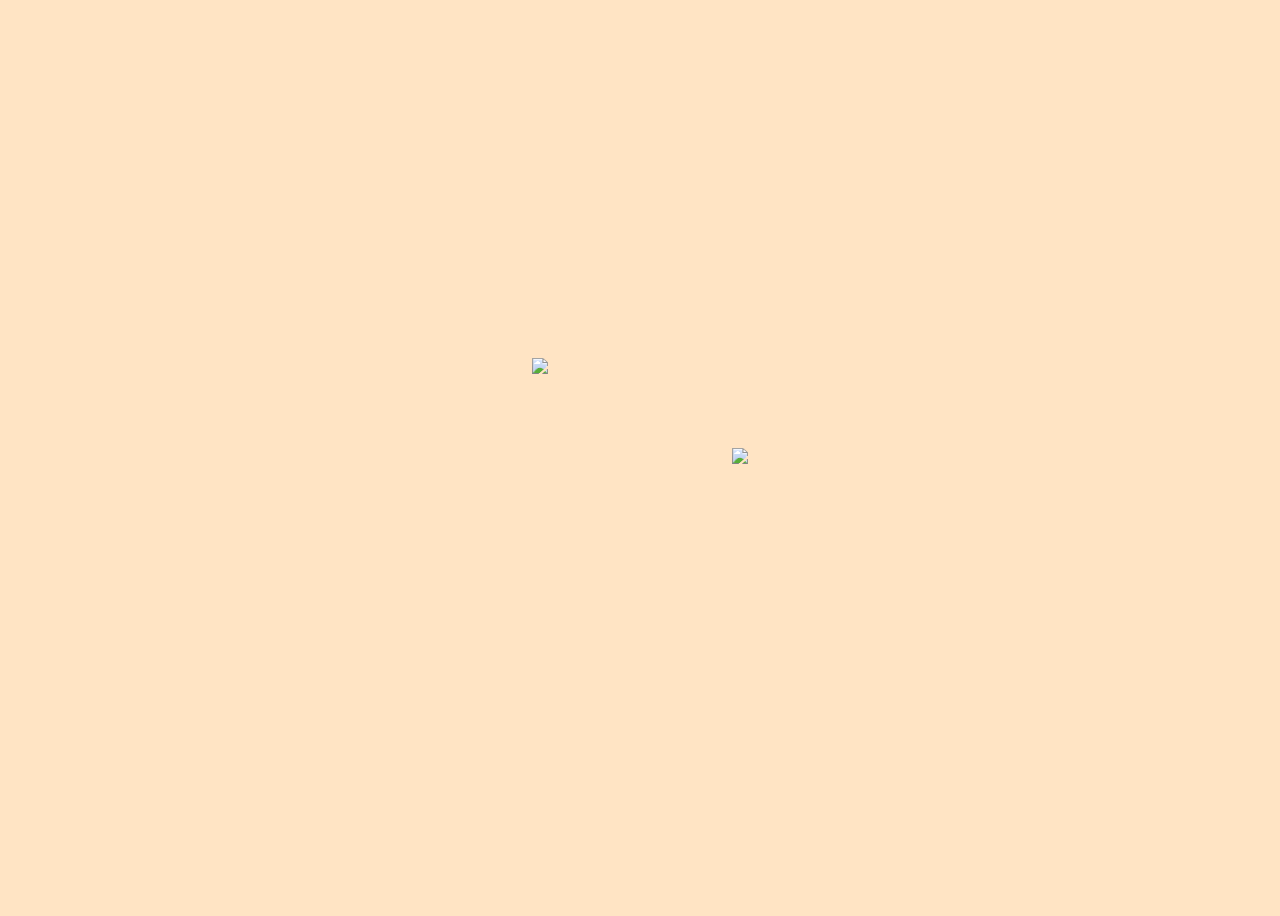
==== index.html @ 38c1d744 "Might make certain people feel sick." ====
<!DOCTYPE html>
<html>
<head>
    <meta charset="UTF-8">
    <title>JoTang</title>
    <style>
        body {
            font-family: -apple-system,
                "Helvetica Neue", "Arial",
                "PingFang SC", "Hiragino Sans GB", "STHeiti", "Microsoft YaHei", "Microsoft JhengHei",
                "Source Han Sans SC", "Noto Sans CJK SC", "Source Han Sans CN", "Noto Sans SC",
                "Source Han Sans TC", "Noto Sans CJK TC", "WenQuanYi Micro Hei", SimSun, sans-serif;
            background-color: bisque;
            justify-content: center;
            display: flex;
            align-items: center;
            min-height: 100vh;
        }

        @keyframes spin {
            from {transform:rotate(0deg);}
            to {transform:rotate(360deg);}
        }

        .brand {
            display: flex;
            justify-content: center;
            align-items: center;
            flex-direction: column;
        }

        @media (min-width: 800px){
            .brand {
                flex-direction: row;
            }
        }

        .logo {
            height: 200px;
            width: 200px;
            animation: spin 5s infinite linear;
        }

        .logo:hover {
            animation-duration: 1s;
        }

        img {
            width: 100%;
        }
    </style>
</head>
<body>
<div class="brand">
    <div class="logo">
        <img src="jotang.png">
    </div>
    <div class="name">
        <img src="text.png">
    </div>
</div>
</body>
</html>
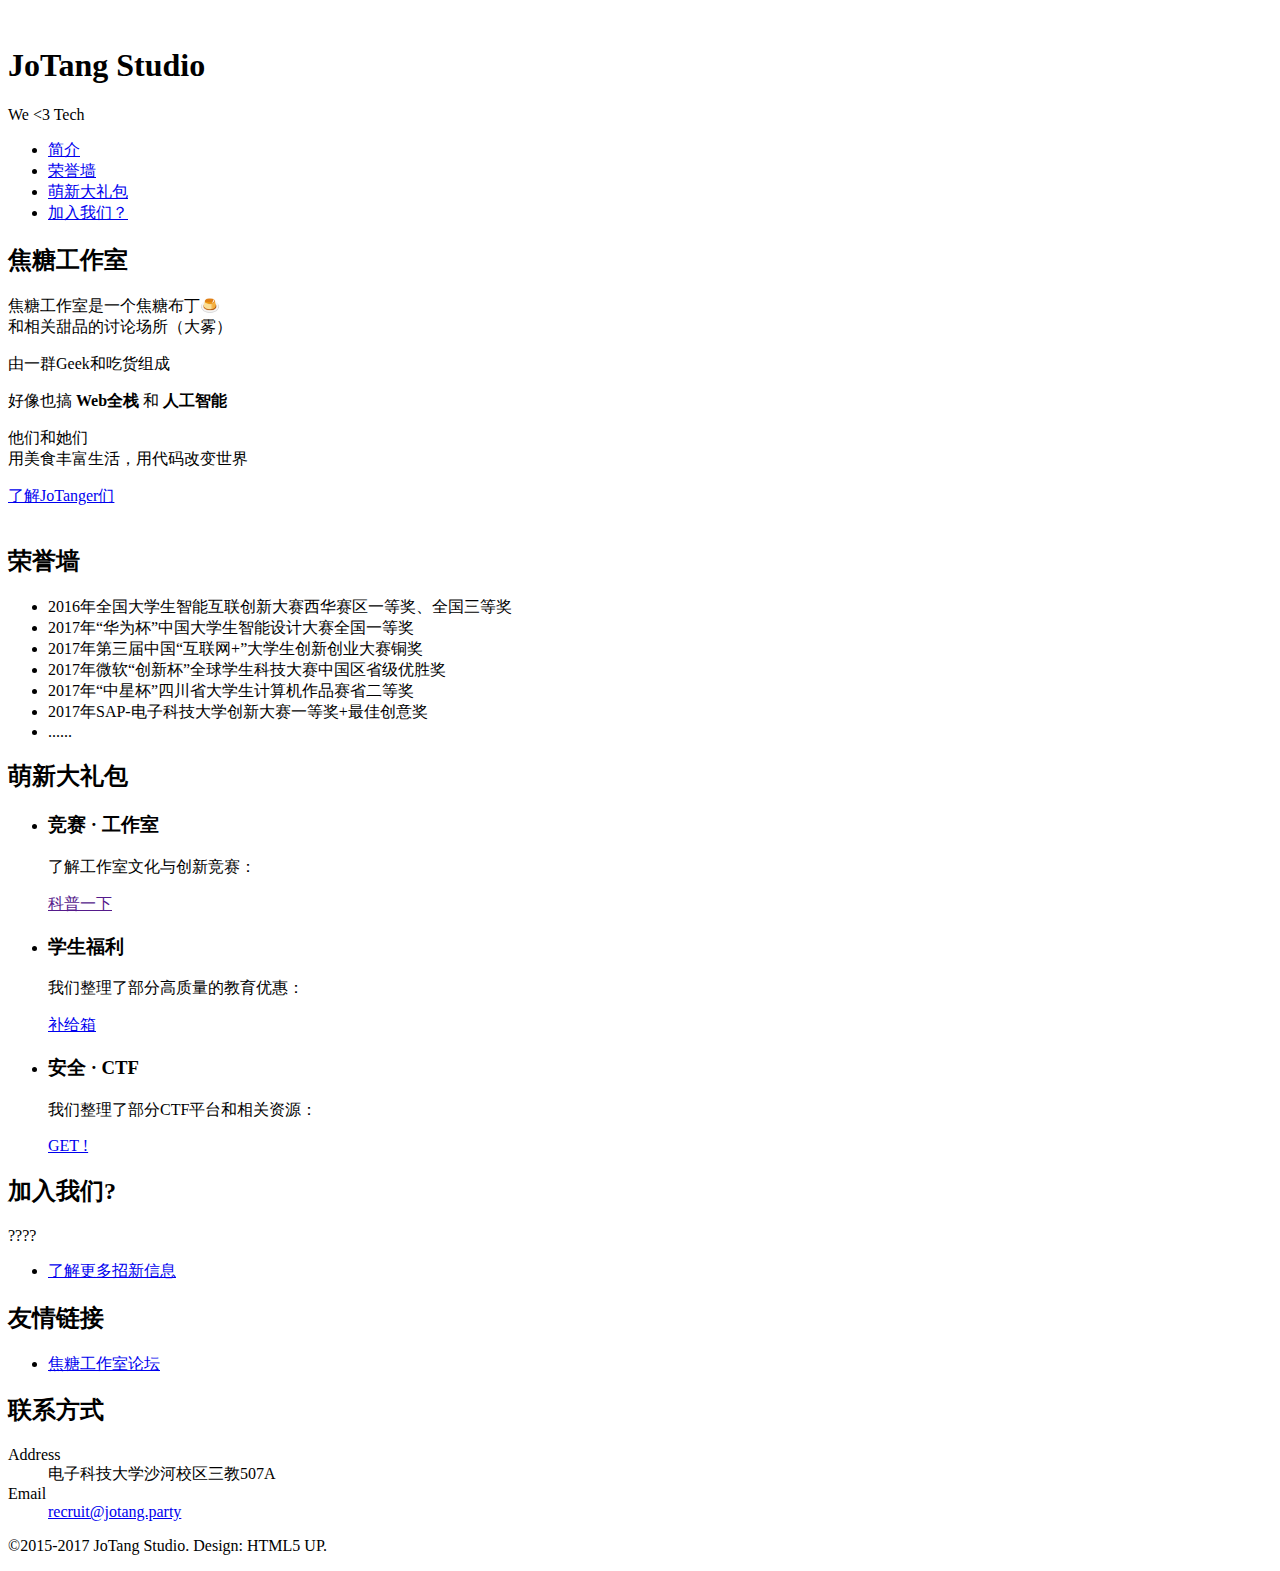
==== commit d40677e8: "萌新大礼包" ====
--- a/index.html
+++ b/index.html
@@ -1,63 +1,192 @@
-<!DOCTYPE html>
-<html>
-<head>
-    <meta charset="UTF-8">
-    <title>JoTang</title>
-    <style>
-        body {
-            font-family: -apple-system,
-                "Helvetica Neue", "Arial",
-                "PingFang SC", "Hiragino Sans GB", "STHeiti", "Microsoft YaHei", "Microsoft JhengHei",
-                "Source Han Sans SC", "Noto Sans CJK SC", "Source Han Sans CN", "Noto Sans SC",
-                "Source Han Sans TC", "Noto Sans CJK TC", "WenQuanYi Micro Hei", SimSun, sans-serif;
-            background-color: bisque;
-            justify-content: center;
-            display: flex;
-            align-items: center;
-            min-height: 100vh;
-        }
-
-        @keyframes spin {
-            from {transform:rotate(0deg);}
-            to {transform:rotate(360deg);}
-        }
-
-        .brand {
-            display: flex;
-            justify-content: center;
-            align-items: center;
-            flex-direction: column;
-        }
-
-        @media (min-width: 800px){
-            .brand {
-                flex-direction: row;
-            }
-        }
-
-        .logo {
-            height: 200px;
-            width: 200px;
-            animation: spin 5s infinite linear;
-        }
-
-        .logo:hover {
-            animation-duration: 1s;
-        }
-
-        img {
-            width: 100%;
-        }
-    </style>
-</head>
-<body>
-<div class="brand">
-    <div class="logo">
-        <img src="jotang.png">
-    </div>
-    <div class="name">
-        <img src="text.png">
-    </div>
-</div>
-</body>
-</html>
+<!DOCTYPE HTML>
+<!--
+	Stellar by HTML5 UP
+	html5up.net | @ajlkn
+	Free for personal and commercial use under the CCA 3.0 license (html5up.net/license)
+-->
+<html>
+	<head>
+		<title>JoTang Studio</title>
+		<meta charset="utf-8" />
+		<meta name="viewport" content="width=device-width, initial-scale=1" />
+		<!--[if lte IE 8]><script src="assets/js/ie/html5shiv.js"></script><![endif]-->
+		<link rel="stylesheet" href="assets/css/main.css" />
+		<!--[if lte IE 9]><link rel="stylesheet" href="assets/css/ie9.css" /><![endif]-->
+		<!--[if lte IE 8]><link rel="stylesheet" href="assets/css/ie8.css" /><![endif]-->
+	</head>
+	<body>
+
+		<!-- Wrapper -->
+			<div id="wrapper">
+
+				<!-- Header -->
+					<header id="header" class="alt">
+						<span class="logo"><img src="images/jotang-logo.svg" alt="" /></span>
+						<h1>JoTang Studio</h1>
+						<p>We <3 Tech</p>
+					</header>
+
+				<!-- Nav -->
+					<nav id="nav">
+						<ul>
+							<li><a href="#intro" class="active">简介</a></li>
+							<li><a href="#awards">荣誉墙</a></li>
+							<li><a href="#pack">萌新大礼包</a></li>
+							<li><a href="#join">加入我们？</a></li>
+						</ul>
+					</nav>
+
+				<!-- Main -->
+					<div id="main">
+
+						<!-- Introduction -->
+							<section id="intro" class="main">
+								<div class="spotlight">
+									<div class="content">
+										<header class="major">
+											<h2>焦糖工作室</h2>
+										</header>
+										<p>焦糖工作室是一个焦糖布丁🍮<br>和相关甜品的讨论场所（大雾）</p>
+										<p>由一群Geek和吃货组成</p>
+										<p>好像也搞 <b>Web全栈</b> 和 <b>人工智能</b> </p>
+										<p>他们和她们<br>用美食丰富生活，用代码改变世界</p>
+										<a href="jotanger.html" class="button">了解JoTanger们</a>
+									</div>
+									<span class="image"><img src="images/Caramel.png" alt="" /></span>
+								</div>
+							</section>
+
+						<!-- First Section -->
+							<section id="awards" class="main">
+								<div class="spotlight">
+									<div class="content">
+										<header class="major">
+											<h2>荣誉墙</h2>
+										</header>
+										<ul>
+											<li>2016年全国大学生智能互联创新大赛西华赛区一等奖、全国三等奖</li>
+											<li>2017年“华为杯”中国大学生智能设计大赛全国一等奖</li>
+											<li>2017年第三届中国“互联网+”大学生创新创业大赛铜奖</li>
+											<li>2017年微软“创新杯”全球学生科技大赛中国区省级优胜奖</li>
+											<li>2017年“中星杯”四川省大学生计算机作品赛省二等奖</li>
+											<li>2017年SAP-电子科技大学创新大赛一等奖+最佳创意奖</li>
+											<li>......</li>
+										</ul>
+									</div>
+									<span class="icon major style1 fa-trophy"></span>
+								</div>
+							</section>
+						<!-- Second Section -->
+							<section id="pack" class="main special">
+								<header class="major">
+									<h2>萌新大礼包</h2>
+								</header>
+								<ul class="features">
+									<li>
+										<span class="icon major style2 fa-star"></span>
+										<h3>竞赛 · 工作室</h3>
+										<p>了解工作室文化与创新竞赛：</p>
+										<a class="button" target="_blank" href="">科普一下</a>
+									</li>
+									<li>
+										<span class="icon major style3 fa-gift"></span>
+										<h3>学生福利</h3>
+										<p>我们整理了部分高质量的教育优惠：</p>
+										<a class="button" target="_blank"href="https://d.jotang.party/t/topic/153/3">补给箱</a>
+									</li>
+									<li>
+										<span class="icon major style4 fa-flag"></span>
+										<h3>安全 · CTF</h3>
+										<p>我们整理了部分CTF平台和相关资源：</p>
+										<a class="button" target="_blank" href="https://d.jotang.party/t/topic/147">GET !</a>
+									</li>
+								</ul>
+							</section>
+
+						<!-- Third Section
+							<section id="second" class="main special">
+								<header class="major">
+									<h2>Ipsum consequat</h2>
+									<p>Donec imperdiet consequat consequat. Suspendisse feugiat congue<br />
+									posuere. Nulla massa urna, fermentum eget quam aliquet.</p>
+								</header>
+								<ul class="statistics">
+									<li class="style1">
+										<span class="icon fa-code-fork"></span>
+										<strong>5,120</strong> Etiam
+									</li>
+									<li class="style2">
+										<span class="icon fa-folder-open-o"></span>
+										<strong>8,192</strong> Magna
+									</li>
+									<li class="style3">
+										<span class="icon fa-signal"></span>
+										<strong>2,048</strong> Tempus
+									</li>
+									<li class="style4">
+										<span class="icon fa-laptop"></span>
+										<strong>4,096</strong> Aliquam
+									</li>
+									<li class="style5">
+										<span class="icon fa-diamond"></span>
+										<strong>1,024</strong> Nullam
+									</li>
+								</ul>
+								<p class="content">Nam elementum nisl et mi a commodo porttitor. Morbi sit amet nisl eu arcu faucibus hendrerit vel a risus. Nam a orci mi, elementum ac arcu sit amet, fermentum pellentesque et purus. Integer maximus varius lorem, sed convallis diam accumsan sed. Etiam porttitor placerat sapien, sed eleifend a enim pulvinar faucibus semper quis ut arcu. Ut non nisl a mollis est efficitur vestibulum. Integer eget purus nec nulla mattis et accumsan ut magna libero. Morbi auctor iaculis porttitor. Sed ut magna ac risus et hendrerit scelerisque. Praesent eleifend lacus in lectus aliquam porta. Cras eu ornare dui curabitur lacinia.</p>
+								<footer class="major">
+									<ul class="actions">
+										<li><a href="generic.html" class="button">Learn More</a></li>
+									</ul>
+								</footer>
+							</section>
+ 						-->
+						<!-- Get Started -->
+							<section id="join" class="main special">
+								<header class="major">
+									<h2>加入我们?</h2>
+									<p>????</p>
+								</header>
+								<footer class="major">
+									<ul class="actions">
+										<li><a target="_blank" href="generic.html" class="button">了解更多招新信息</a></li>
+									</ul>
+								</footer>
+							</section>
+
+					</div>
+
+				<!-- Footer -->
+				<footer id="footer">
+					<section>
+						<h2>友情链接</h2>
+						<ul class="actions">
+							<li><a target="_blank" href="https://d.jotang.party" class="button">焦糖工作室论坛</a></li>
+						</ul>
+					</section>
+					<section>
+						<h2>联系方式</h2>
+						<dl class="alt">
+							<dt>Address</dt>
+							<dd>电子科技大学沙河校区三教507A</dd>
+							<dt>Email</dt>
+							<dd><a href="mailto: recruit@jotang.party">recruit@jotang.party</a></dd>
+						</dl>
+					</section>
+					<p class="copyright">&copy;2015-2017 JoTang Studio. Design: HTML5 UP.</p>
+				</footer>
+			</div>
+
+		<!-- Scripts -->
+			<script src="assets/js/jquery.min.js"></script>
+			<script src="assets/js/jquery.scrollex.min.js"></script>
+			<script src="assets/js/jquery.scrolly.min.js"></script>
+			<script src="assets/js/skel.min.js"></script>
+			<script src="assets/js/util.js"></script>
+			<!--[if lte IE 8]><script src="assets/js/ie/respond.min.js"></script><![endif]-->
+			<script src="assets/js/main.js"></script>
+
+	</body>
+</html>
+<style>
+
+</style>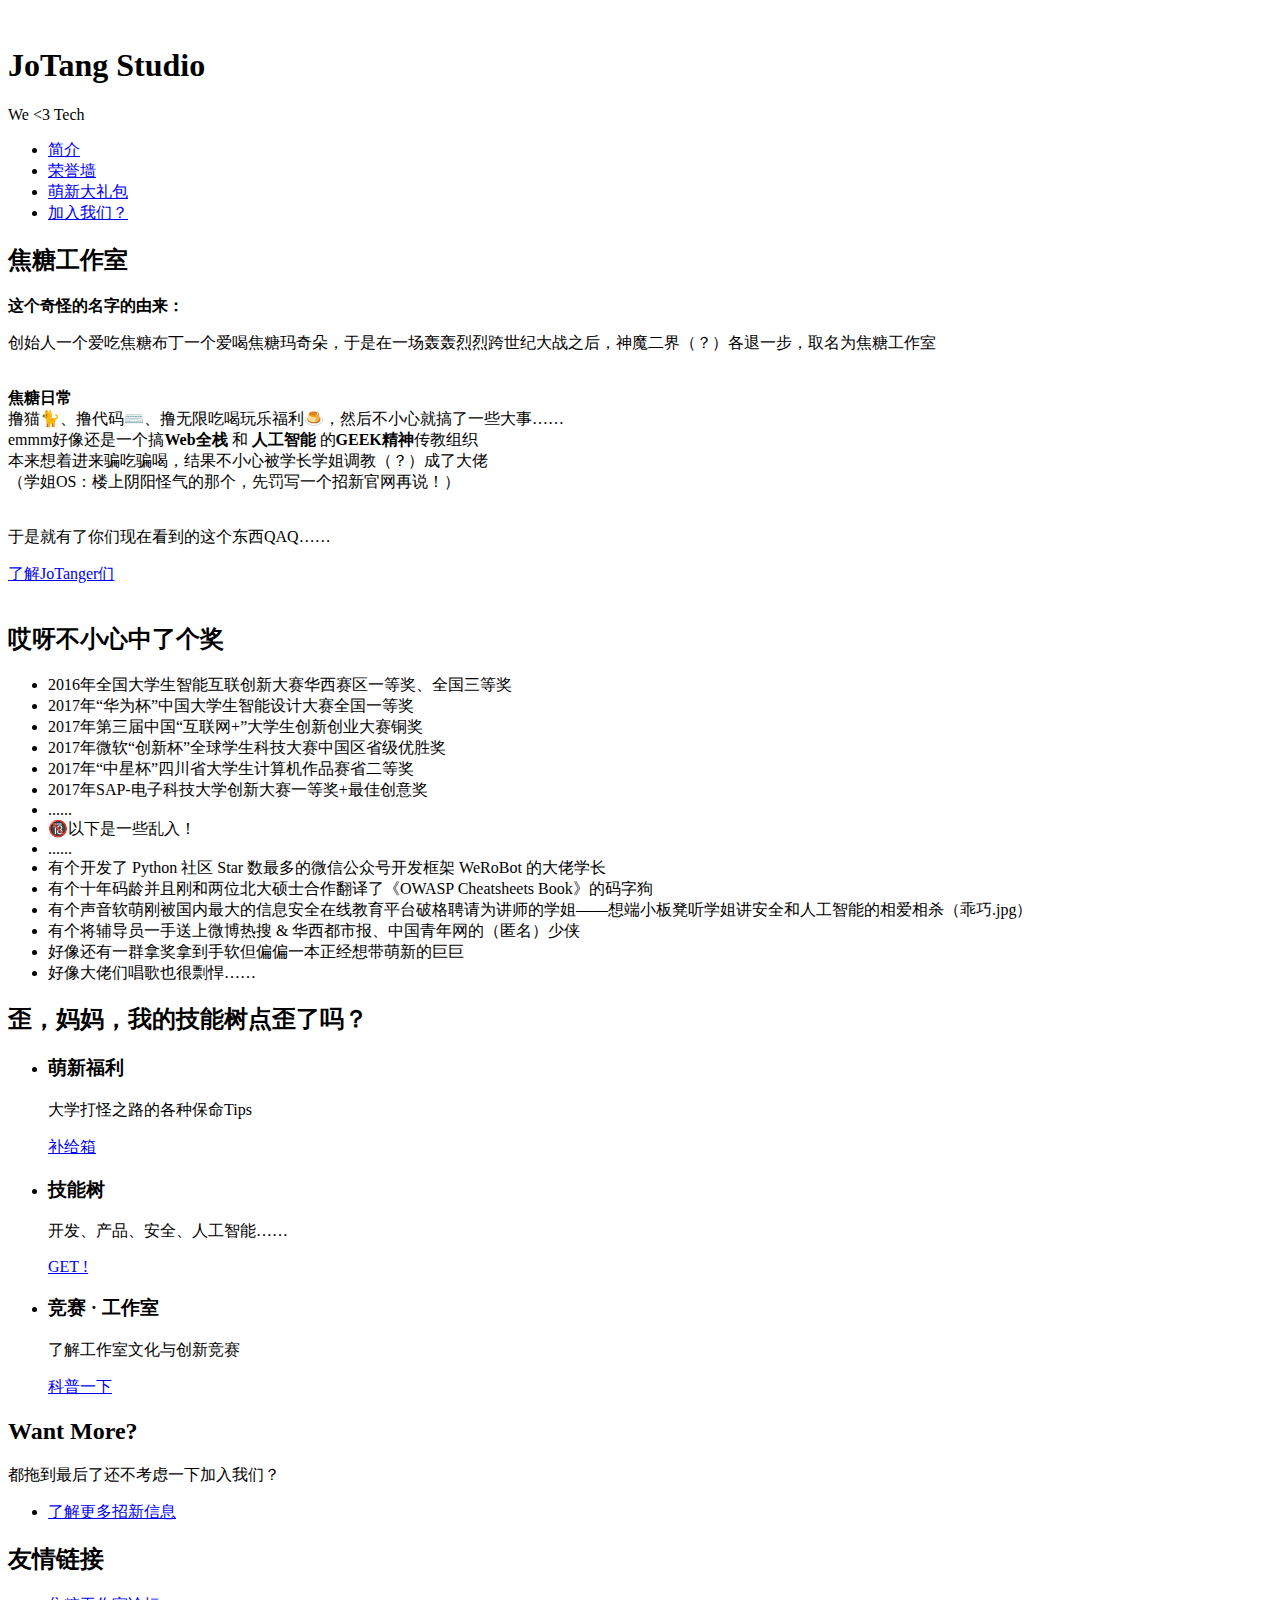
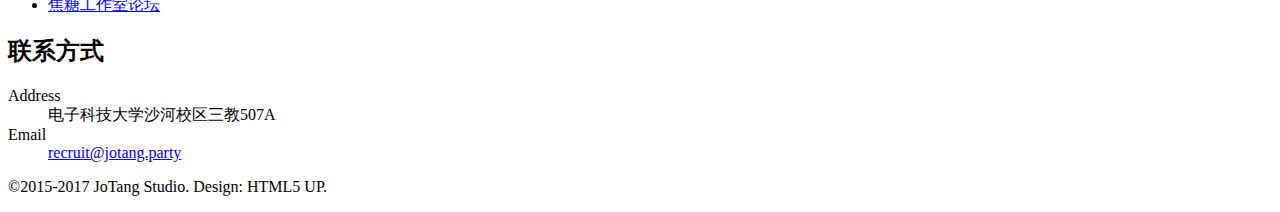
==== commit 50e2b971: "Merge branch 'develop' into joinus" ====
--- a/index.html
+++ b/index.html
@@ -1,192 +1,184 @@
 <!DOCTYPE HTML>
-<!--
-	Stellar by HTML5 UP
-	html5up.net | @ajlkn
-	Free for personal and commercial use under the CCA 3.0 license (html5up.net/license)
--->
+
 <html>
-	<head>
-		<title>JoTang Studio</title>
-		<meta charset="utf-8" />
-		<meta name="viewport" content="width=device-width, initial-scale=1" />
-		<!--[if lte IE 8]><script src="assets/js/ie/html5shiv.js"></script><![endif]-->
-		<link rel="stylesheet" href="assets/css/main.css" />
-		<!--[if lte IE 9]><link rel="stylesheet" href="assets/css/ie9.css" /><![endif]-->
-		<!--[if lte IE 8]><link rel="stylesheet" href="assets/css/ie8.css" /><![endif]-->
-	</head>
-	<body>
 
-		<!-- Wrapper -->
-			<div id="wrapper">
+<head>
+  <title>JoTang Studio</title>
+  <meta charset="utf-8" />
+  <meta name="viewport" content="width=device-width, initial-scale=1" />
+  <!--[if lte IE 8]><script src="assets/js/ie/html5shiv.js"></script><![endif]-->
+  <link rel="stylesheet" href="assets/css/main.css" />
+  <link href="https://cdn.bootcss.com/font-awesome/4.7.0/css/font-awesome.min.css" rel="stylesheet">
+  <!--[if lte IE 9]><link rel="stylesheet" href="assets/css/ie9.css" /><![endif]-->
+  <!--[if lte IE 8]><link rel="stylesheet" href="assets/css/ie8.css" /><![endif]-->
+</head>
 
-				<!-- Header -->
-					<header id="header" class="alt">
-						<span class="logo"><img src="images/jotang-logo.svg" alt="" /></span>
-						<h1>JoTang Studio</h1>
-						<p>We <3 Tech</p>
-					</header>
+<body>
 
-				<!-- Nav -->
-					<nav id="nav">
-						<ul>
-							<li><a href="#intro" class="active">简介</a></li>
-							<li><a href="#awards">荣誉墙</a></li>
-							<li><a href="#pack">萌新大礼包</a></li>
-							<li><a href="#join">加入我们？</a></li>
-						</ul>
-					</nav>
+  <!-- Wrapper -->
+  <div id="wrapper">
 
-				<!-- Main -->
-					<div id="main">
+    <!-- Header -->
+    <header id="header" class="alt">
+      <span class="logo"><img src="images/jotang-logo.svg" alt="" /></span>
+      <h1>JoTang Studio</h1>
+      <p>We &lt;3 Tech</p>
+    </header>
 
-						<!-- Introduction -->
-							<section id="intro" class="main">
-								<div class="spotlight">
-									<div class="content">
-										<header class="major">
-											<h2>焦糖工作室</h2>
-										</header>
-										<p>焦糖工作室是一个焦糖布丁🍮<br>和相关甜品的讨论场所（大雾）</p>
-										<p>由一群Geek和吃货组成</p>
-										<p>好像也搞 <b>Web全栈</b> 和 <b>人工智能</b> </p>
-										<p>他们和她们<br>用美食丰富生活，用代码改变世界</p>
-										<a href="jotanger.html" class="button">了解JoTanger们</a>
-									</div>
-									<span class="image"><img src="images/Caramel.png" alt="" /></span>
-								</div>
-							</section>
+    <!-- Nav -->
+    <nav id="nav">
+      <ul>
+        <li><a href="#intro" class="active">简介</a></li>
+        <li><a href="#awards">荣誉墙</a></li>
+        <li><a href="#pack">萌新大礼包</a></li>
+        <li><a href="#join">加入我们？</a></li>
+      </ul>
+    </nav>
 
-						<!-- First Section -->
-							<section id="awards" class="main">
-								<div class="spotlight">
-									<div class="content">
-										<header class="major">
-											<h2>荣誉墙</h2>
-										</header>
-										<ul>
-											<li>2016年全国大学生智能互联创新大赛西华赛区一等奖、全国三等奖</li>
-											<li>2017年“华为杯”中国大学生智能设计大赛全国一等奖</li>
-											<li>2017年第三届中国“互联网+”大学生创新创业大赛铜奖</li>
-											<li>2017年微软“创新杯”全球学生科技大赛中国区省级优胜奖</li>
-											<li>2017年“中星杯”四川省大学生计算机作品赛省二等奖</li>
-											<li>2017年SAP-电子科技大学创新大赛一等奖+最佳创意奖</li>
-											<li>......</li>
-										</ul>
-									</div>
-									<span class="icon major style1 fa-trophy"></span>
-								</div>
-							</section>
-						<!-- Second Section -->
-							<section id="pack" class="main special">
-								<header class="major">
-									<h2>萌新大礼包</h2>
-								</header>
-								<ul class="features">
-									<li>
-										<span class="icon major style2 fa-star"></span>
-										<h3>竞赛 · 工作室</h3>
-										<p>了解工作室文化与创新竞赛：</p>
-										<a class="button" target="_blank" href="">科普一下</a>
-									</li>
-									<li>
-										<span class="icon major style3 fa-gift"></span>
-										<h3>学生福利</h3>
-										<p>我们整理了部分高质量的教育优惠：</p>
-										<a class="button" target="_blank"href="https://d.jotang.party/t/topic/153/3">补给箱</a>
-									</li>
-									<li>
-										<span class="icon major style4 fa-flag"></span>
-										<h3>安全 · CTF</h3>
-										<p>我们整理了部分CTF平台和相关资源：</p>
-										<a class="button" target="_blank" href="https://d.jotang.party/t/topic/147">GET !</a>
-									</li>
-								</ul>
-							</section>
+    <!-- Main -->
+    <div id="main">
 
-						<!-- Third Section
-							<section id="second" class="main special">
-								<header class="major">
-									<h2>Ipsum consequat</h2>
-									<p>Donec imperdiet consequat consequat. Suspendisse feugiat congue<br />
-									posuere. Nulla massa urna, fermentum eget quam aliquet.</p>
-								</header>
-								<ul class="statistics">
-									<li class="style1">
-										<span class="icon fa-code-fork"></span>
-										<strong>5,120</strong> Etiam
-									</li>
-									<li class="style2">
-										<span class="icon fa-folder-open-o"></span>
-										<strong>8,192</strong> Magna
-									</li>
-									<li class="style3">
-										<span class="icon fa-signal"></span>
-										<strong>2,048</strong> Tempus
-									</li>
-									<li class="style4">
-										<span class="icon fa-laptop"></span>
-										<strong>4,096</strong> Aliquam
-									</li>
-									<li class="style5">
-										<span class="icon fa-diamond"></span>
-										<strong>1,024</strong> Nullam
-									</li>
-								</ul>
-								<p class="content">Nam elementum nisl et mi a commodo porttitor. Morbi sit amet nisl eu arcu faucibus hendrerit vel a risus. Nam a orci mi, elementum ac arcu sit amet, fermentum pellentesque et purus. Integer maximus varius lorem, sed convallis diam accumsan sed. Etiam porttitor placerat sapien, sed eleifend a enim pulvinar faucibus semper quis ut arcu. Ut non nisl a mollis est efficitur vestibulum. Integer eget purus nec nulla mattis et accumsan ut magna libero. Morbi auctor iaculis porttitor. Sed ut magna ac risus et hendrerit scelerisque. Praesent eleifend lacus in lectus aliquam porta. Cras eu ornare dui curabitur lacinia.</p>
-								<footer class="major">
-									<ul class="actions">
-										<li><a href="generic.html" class="button">Learn More</a></li>
-									</ul>
-								</footer>
-							</section>
- 						-->
-						<!-- Get Started -->
-							<section id="join" class="main special">
-								<header class="major">
-									<h2>加入我们?</h2>
-									<p>????</p>
-								</header>
-								<footer class="major">
-									<ul class="actions">
-										<li><a target="_blank" href="generic.html" class="button">了解更多招新信息</a></li>
-									</ul>
-								</footer>
-							</section>
+      <!-- Introduction -->
+      <section id="intro" class="main">
+        <div class="spotlight">
+          <div class="content">
+            <header class="major">
+              <h2>焦糖工作室</h2>
+            </header>
+            <b>这个奇怪的名字的由来：</b>
+            <p>创始人一个爱吃焦糖布丁一个爱喝焦糖玛奇朵，于是在一场轰轰烈烈跨世纪大战之后，神魔二界（？）各退一步，取名为焦糖工作室</p>
+            <br>
+            <b>焦糖日常</b>
+            <li>撸猫🐈、撸代码⌨️、撸无限吃喝玩乐福利🍮，然后不小心就搞了一些大事……</li>
+            <li>emmm好像还是一个搞<b>Web全栈</b> 和 <b>人工智能</b> 的<b>GEEK精神</b>传教组织</li>
+            <li>本来想着进来骗吃骗喝，结果不小心被学长学姐调教（？）成了大佬</li>
+            <li>（学姐OS：楼上阴阳怪气的那个，先罚写一个招新官网再说！）</li>
+            <br>
+            <p>于是就有了你们现在看到的这个东西QAQ……</p>
+            <a href="jotanger.html" class="button">了解JoTanger们</a>
+          </div>
+          <span class="image"><img src="images/Caramel.png" alt="" /></span>
+        </div>
+      </section>
 
-					</div>
+      <!-- First Section -->
+      <section id="awards" class="main">
+        <div class="spotlight">
+          <div class="content">
+            <header class="major">
+              <h2>哎呀不小心中了个奖</h2>
+            </header>
+            <ul>
+              <li>2016年全国大学生智能互联创新大赛华西赛区一等奖、全国三等奖</li>
+              <li>2017年“华为杯”中国大学生智能设计大赛全国一等奖</li>
+              <li>2017年第三届中国“互联网+”大学生创新创业大赛铜奖</li>
+              <li>2017年微软“创新杯”全球学生科技大赛中国区省级优胜奖</li>
+              <li>2017年“中星杯”四川省大学生计算机作品赛省二等奖</li>
+              <li>2017年SAP-电子科技大学创新大赛一等奖+最佳创意奖</li>
+              <li>......</li>
+              <li>🔞以下是一些乱入！</li>
+              <li>......</li>
+              <li>有个开发了 Python 社区 Star 数最多的微信公众号开发框架 WeRoBot 的大佬学长</li>
+              <li>有个十年码龄并且刚和两位北大硕士合作翻译了《OWASP Cheatsheets Book》的码字狗</li>
+              <li>有个声音软萌刚被国内最大的信息安全在线教育平台破格聘请为讲师的学姐——想端小板凳听学姐讲安全和人工智能的相爱相杀（乖巧.jpg）</li>
+              <li>有个将辅导员一手送上微博热搜 & 华西都市报、中国青年网的（匿名）少侠</li>
+              <li>好像还有一群拿奖拿到手软但偏偏一本正经想带萌新的巨巨</li>
+              <li>好像大佬们唱歌也很剽悍……</li>
+            </ul>
+          </div>
+          <span class="icon major style1 fa-trophy"></span>
+        </div>
+      </section>
+      <!-- Second Section -->
+      <section id="pack" class="main special">
+        <header class="major">
+          <h2>歪，妈妈，我的技能树点歪了吗？</h2>
+        </header>
+        <ul class="features">
+          <li>
+            <span class="icon major style3 fa-gift"></span>
+            <h3>萌新福利</h3>
+            <p>大学打怪之路的各种保命Tips</p>
+            <a class="button" target="_blank" href="https://d.jotang.party/t/topic/153">补给箱</a>
+          </li>
+          <li>
+            <span class="icon major style4 fa-flag"></span>
+            <h3>技能树</h3>
+            <p>开发、产品、安全、人工智能……</p>
+            <p></p>
+            <a class="button" target="_blank" href="https://d.jotang.party/t/topic/166">GET !</a>
+          </li>
+          <li>
+            <span class="icon major style2 fa-star"></span>
+            <h3>竞赛 · 工作室</h3>
+            <p>了解工作室文化与创新竞赛</p>
+            <a class="button" target="_blank" href="https://d.jotang.party/t/topic/161">科普一下</a>
+          </li>
+        </ul>
+      </section>
 
-				<!-- Footer -->
-				<footer id="footer">
-					<section>
-						<h2>友情链接</h2>
-						<ul class="actions">
-							<li><a target="_blank" href="https://d.jotang.party" class="button">焦糖工作室论坛</a></li>
-						</ul>
-					</section>
-					<section>
-						<h2>联系方式</h2>
-						<dl class="alt">
-							<dt>Address</dt>
-							<dd>电子科技大学沙河校区三教507A</dd>
-							<dt>Email</dt>
-							<dd><a href="mailto: recruit@jotang.party">recruit@jotang.party</a></dd>
-						</dl>
-					</section>
-					<p class="copyright">&copy;2015-2017 JoTang Studio. Design: HTML5 UP.</p>
-				</footer>
-			</div>
+      <!-- Get Started -->
+      <section id="join" class="main special">
+        <header class="major">
+          <h2>Want More?</h2>
+          <p>都拖到最后了还不考虑一下加入我们？</p>
+        </header>
+        <footer class="major">
+          <ul class="actions">
+            <li><a target="_blank" href="joinus.html" class="button">了解更多招新信息</a></li>
+          </ul>
+        </footer>
+      </section>
 
-		<!-- Scripts -->
-			<script src="assets/js/jquery.min.js"></script>
-			<script src="assets/js/jquery.scrollex.min.js"></script>
-			<script src="assets/js/jquery.scrolly.min.js"></script>
-			<script src="assets/js/skel.min.js"></script>
-			<script src="assets/js/util.js"></script>
-			<!--[if lte IE 8]><script src="assets/js/ie/respond.min.js"></script><![endif]-->
-			<script src="assets/js/main.js"></script>
+    </div>
 
-	</body>
+    <!-- Footer -->
+    <footer id="footer">
+      <section>
+        <h2>友情链接</h2>
+        <ul class="actions">
+          <li><a target="_blank" href="https://d.jotang.party" class="button">焦糖工作室论坛</a></li>
+        </ul>
+      </section>
+      <section>
+        <h2>联系方式</h2>
+        <dl class="alt">
+          <dt>Address</dt>
+          <dd>电子科技大学沙河校区三教507A</dd>
+          <dt>Email</dt>
+          <dd><a href="mailto: recruit@jotang.party">recruit@jotang.party</a></dd>
+        </dl>
+      </section>
+      <p class="copyright">&copy;2015-2017 JoTang Studio. Design: HTML5 UP.</p>
+    </footer>
+  </div>
+
+  <!-- Scripts -->
+  <script src="https://cdn.bootcss.com/jquery/3.2.1/jquery.min.js"></script>
+  <script src="assets/js/jquery.scrollex.min.js"></script>
+  <script src="assets/js/jquery.scrolly.min.js"></script>
+  <script src="assets/js/skel.min.js"></script>
+  <script src="assets/js/util.js"></script>
+  <!--[if lte IE 8]><script src="assets/js/ie/respond.min.js"></script><![endif]-->
+  <script src="assets/js/main.js"></script>
+
+</body>
 </html>
+<script>
+  (function (i, s, o, g, r, a, m) {
+    i['GoogleAnalyticsObject'] = r;
+    i[r] = i[r] || function () {
+      (i[r].q = i[r].q || []).push(arguments)
+    }, i[r].l = 1 * new Date();
+    a = s.createElement(o),
+      m = s.getElementsByTagName(o)[0];
+    a.async = 1;
+    a.src = g;
+    m.parentNode.insertBefore(a, m)
+  })(window, document, 'script', 'https://www.google-analytics.com/analytics.js', 'ga');
+  ga('create', 'UA-78623794-2', 'auto');
+  ga('send', 'pageview');
+</script>
 <style>
 
 </style>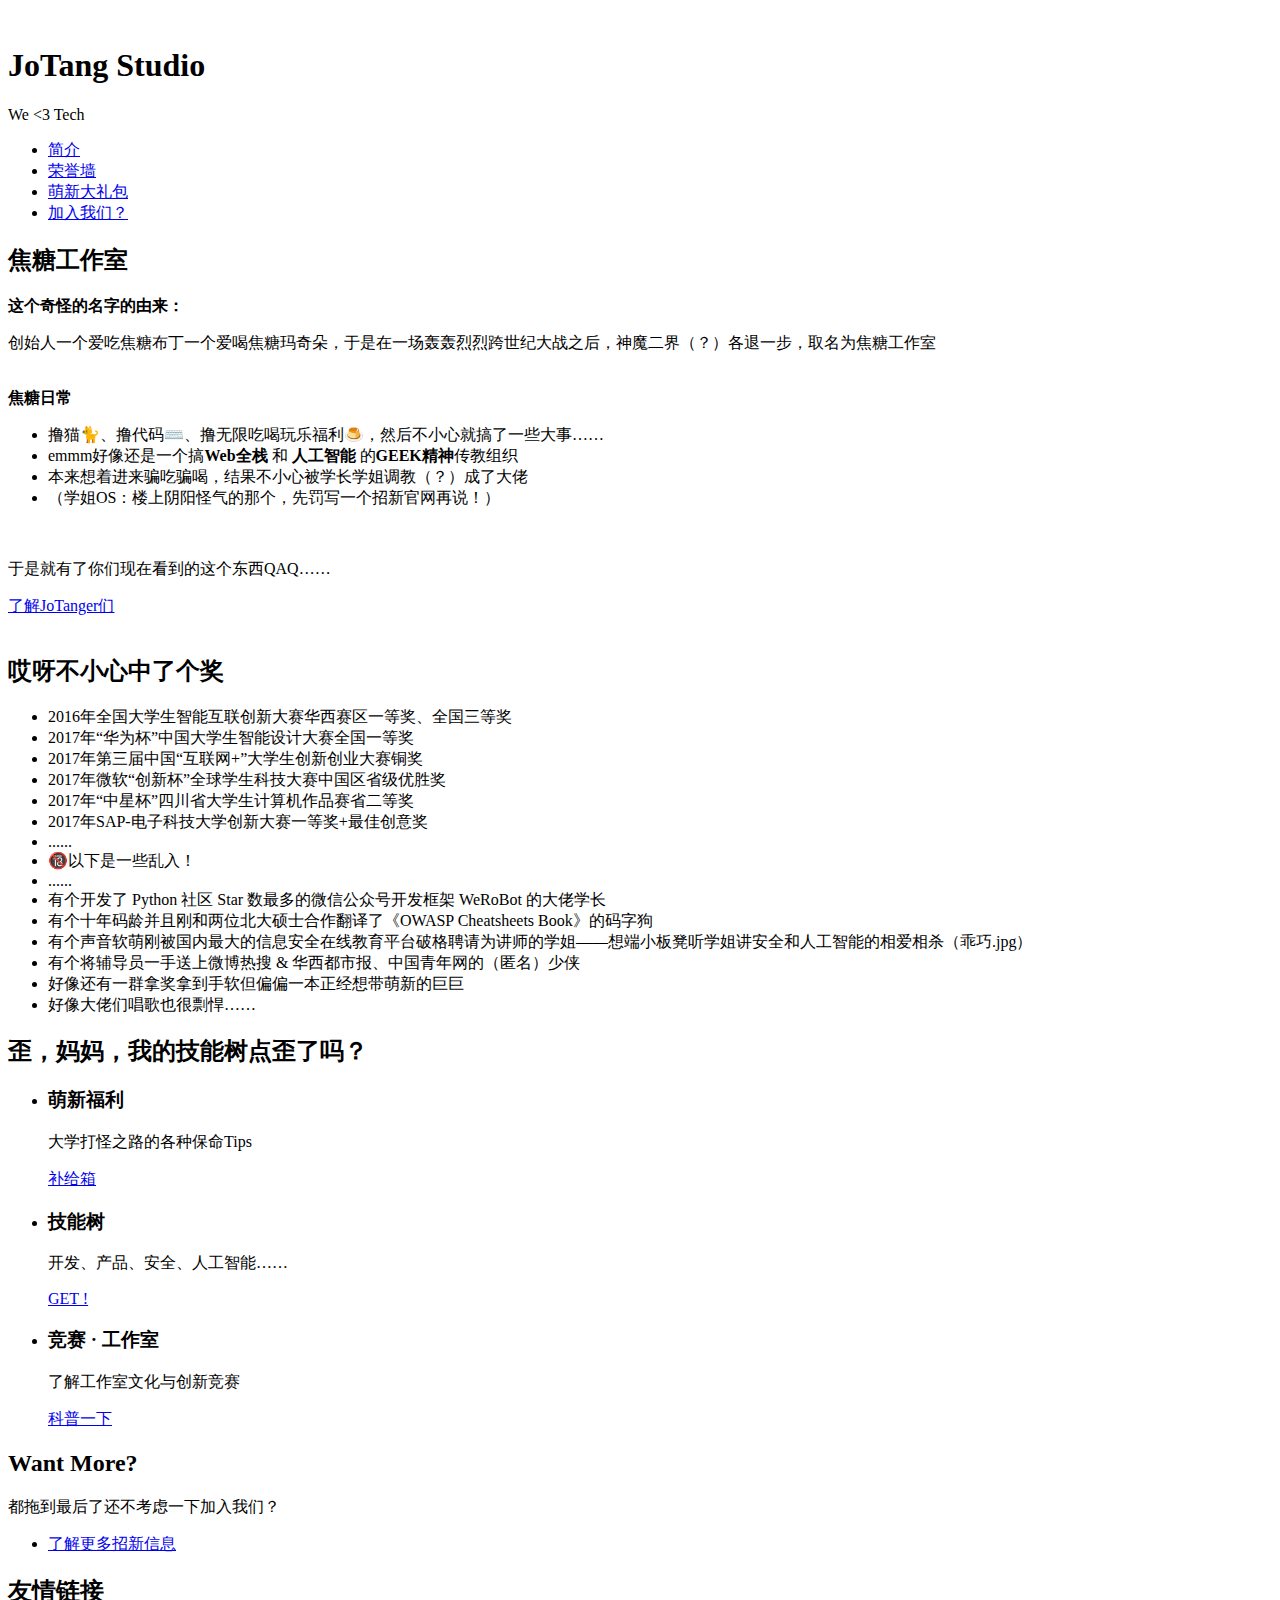
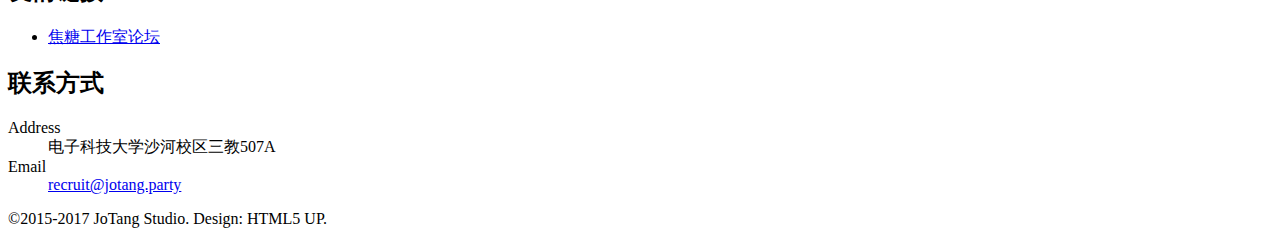
==== commit b3d08b30: "add rel="noopener" attribute to external anchors" ====
--- a/index.html
+++ b/index.html
@@ -1,11 +1,12 @@
 <!DOCTYPE HTML>
 
-<html>
+<html lang="zh">
 
 <head>
   <title>JoTang Studio</title>
   <meta charset="utf-8" />
   <meta name="viewport" content="width=device-width, initial-scale=1" />
+  <meta name="theme-color" content="#F05E1C">
   <!--[if lte IE 8]><script src="assets/js/ie/html5shiv.js"></script><![endif]-->
   <link rel="stylesheet" href="assets/css/main.css" />
   <link href="https://cdn.bootcss.com/font-awesome/4.7.0/css/font-awesome.min.css" rel="stylesheet">
@@ -49,10 +50,12 @@
             <p>创始人一个爱吃焦糖布丁一个爱喝焦糖玛奇朵，于是在一场轰轰烈烈跨世纪大战之后，神魔二界（？）各退一步，取名为焦糖工作室</p>
             <br>
             <b>焦糖日常</b>
-            <li>撸猫🐈、撸代码⌨️、撸无限吃喝玩乐福利🍮，然后不小心就搞了一些大事……</li>
-            <li>emmm好像还是一个搞<b>Web全栈</b> 和 <b>人工智能</b> 的<b>GEEK精神</b>传教组织</li>
-            <li>本来想着进来骗吃骗喝，结果不小心被学长学姐调教（？）成了大佬</li>
-            <li>（学姐OS：楼上阴阳怪气的那个，先罚写一个招新官网再说！）</li>
+            <ul>
+              <li>撸猫🐈、撸代码⌨️、撸无限吃喝玩乐福利🍮，然后不小心就搞了一些大事……</li>
+              <li>emmm好像还是一个搞<b>Web全栈</b> 和 <b>人工智能</b> 的<b>GEEK精神</b>传教组织</li>
+              <li>本来想着进来骗吃骗喝，结果不小心被学长学姐调教（？）成了大佬</li>
+              <li>（学姐OS：楼上阴阳怪气的那个，先罚写一个招新官网再说！）</li>
+            </ul>
             <br>
             <p>于是就有了你们现在看到的这个东西QAQ……</p>
             <a href="jotanger.html" class="button">了解JoTanger们</a>
@@ -81,7 +84,7 @@
               <li>有个开发了 Python 社区 Star 数最多的微信公众号开发框架 WeRoBot 的大佬学长</li>
               <li>有个十年码龄并且刚和两位北大硕士合作翻译了《OWASP Cheatsheets Book》的码字狗</li>
               <li>有个声音软萌刚被国内最大的信息安全在线教育平台破格聘请为讲师的学姐——想端小板凳听学姐讲安全和人工智能的相爱相杀（乖巧.jpg）</li>
-              <li>有个将辅导员一手送上微博热搜 & 华西都市报、中国青年网的（匿名）少侠</li>
+              <li>有个将辅导员一手送上微博热搜 &amp; 华西都市报、中国青年网的（匿名）少侠</li>
               <li>好像还有一群拿奖拿到手软但偏偏一本正经想带萌新的巨巨</li>
               <li>好像大佬们唱歌也很剽悍……</li>
             </ul>
@@ -99,20 +102,20 @@
             <span class="icon major style3 fa-gift"></span>
             <h3>萌新福利</h3>
             <p>大学打怪之路的各种保命Tips</p>
-            <a class="button" target="_blank" href="https://d.jotang.party/t/topic/153">补给箱</a>
+            <a class="button" target="_blank" rel="noopener" href="https://d.jotang.party/t/topic/153">补给箱</a>
           </li>
           <li>
             <span class="icon major style4 fa-flag"></span>
             <h3>技能树</h3>
             <p>开发、产品、安全、人工智能……</p>
             <p></p>
-            <a class="button" target="_blank" href="https://d.jotang.party/t/topic/166">GET !</a>
+            <a class="button" target="_blank" rel="noopener" href="https://d.jotang.party/t/topic/166">GET !</a>
           </li>
           <li>
             <span class="icon major style2 fa-star"></span>
             <h3>竞赛 · 工作室</h3>
             <p>了解工作室文化与创新竞赛</p>
-            <a class="button" target="_blank" href="https://d.jotang.party/t/topic/161">科普一下</a>
+            <a class="button" target="_blank" rel="noopener"  href="https://d.jotang.party/t/topic/161">科普一下</a>
           </li>
         </ul>
       </section>
@@ -125,7 +128,7 @@
         </header>
         <footer class="major">
           <ul class="actions">
-            <li><a target="_blank" href="joinus.html" class="button">了解更多招新信息</a></li>
+            <li><a href="joinus.html" class="button">了解更多招新信息</a></li>
           </ul>
         </footer>
       </section>
@@ -137,7 +140,7 @@
       <section>
         <h2>友情链接</h2>
         <ul class="actions">
-          <li><a target="_blank" href="https://d.jotang.party" class="button">焦糖工作室论坛</a></li>
+          <li><a target="_blank" rel="noopener" href="https://d.jotang.party" class="button">焦糖工作室论坛</a></li>
         </ul>
       </section>
       <section>
@@ -163,6 +166,7 @@
   <script src="assets/js/main.js"></script>
 
 </body>
+
 </html>
 <script>
   (function (i, s, o, g, r, a, m) {
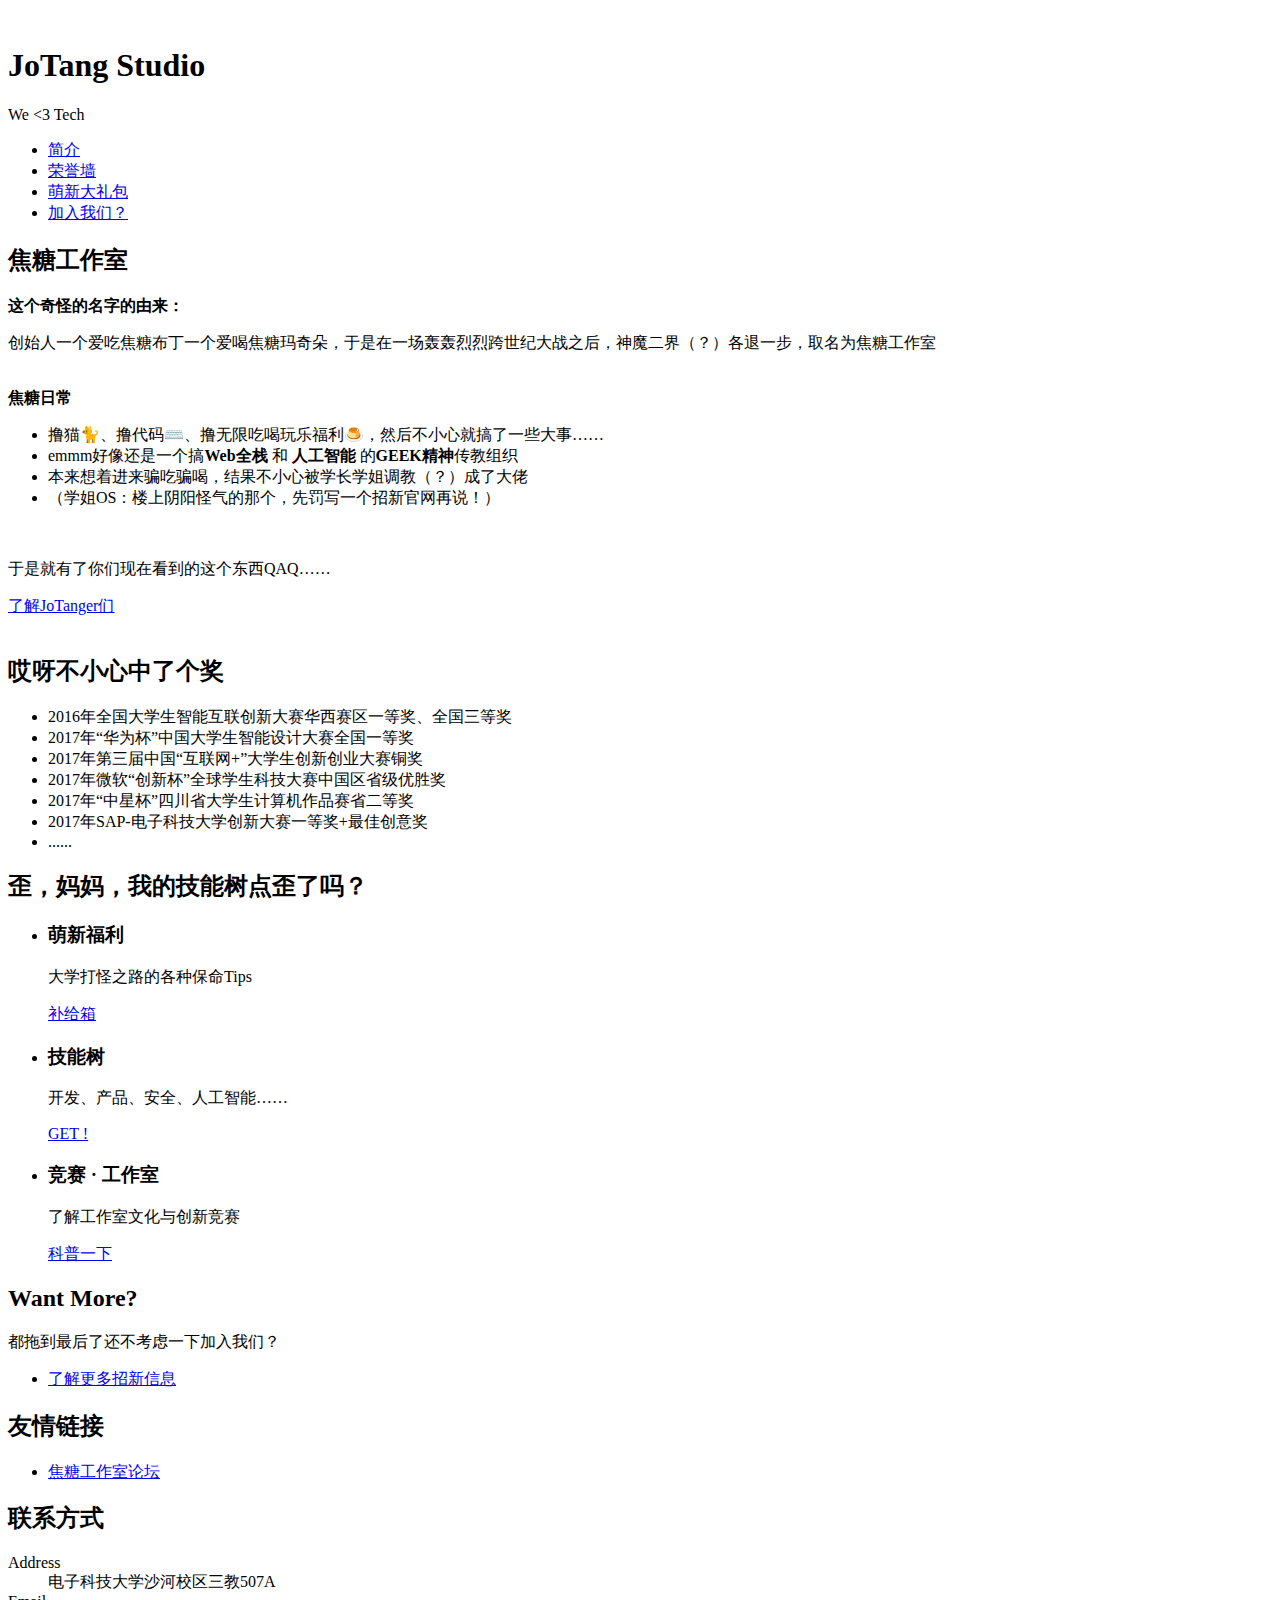
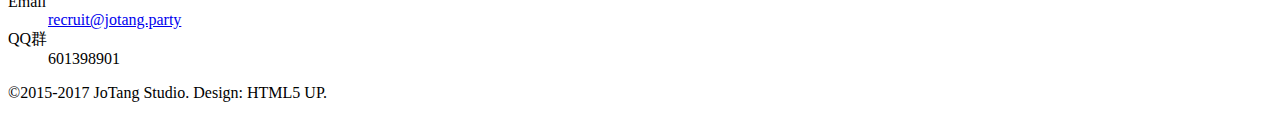
==== commit 7db3a019: "Merge pull request #9 from Agrimonia/develop" ====
--- a/index.html
+++ b/index.html
@@ -1,188 +1,184 @@
-<!DOCTYPE HTML>
-
-<html lang="zh">
-
-<head>
-  <title>JoTang Studio</title>
-  <meta charset="utf-8" />
-  <meta name="viewport" content="width=device-width, initial-scale=1" />
-  <meta name="theme-color" content="#F05E1C">
-  <!--[if lte IE 8]><script src="assets/js/ie/html5shiv.js"></script><![endif]-->
-  <link rel="stylesheet" href="assets/css/main.css" />
-  <link href="https://cdn.bootcss.com/font-awesome/4.7.0/css/font-awesome.min.css" rel="stylesheet">
-  <!--[if lte IE 9]><link rel="stylesheet" href="assets/css/ie9.css" /><![endif]-->
-  <!--[if lte IE 8]><link rel="stylesheet" href="assets/css/ie8.css" /><![endif]-->
-</head>
-
-<body>
-
-  <!-- Wrapper -->
-  <div id="wrapper">
-
-    <!-- Header -->
-    <header id="header" class="alt">
-      <span class="logo"><img src="images/jotang-logo.svg" alt="" /></span>
-      <h1>JoTang Studio</h1>
-      <p>We &lt;3 Tech</p>
-    </header>
-
-    <!-- Nav -->
-    <nav id="nav">
-      <ul>
-        <li><a href="#intro" class="active">简介</a></li>
-        <li><a href="#awards">荣誉墙</a></li>
-        <li><a href="#pack">萌新大礼包</a></li>
-        <li><a href="#join">加入我们？</a></li>
-      </ul>
-    </nav>
-
-    <!-- Main -->
-    <div id="main">
-
-      <!-- Introduction -->
-      <section id="intro" class="main">
-        <div class="spotlight">
-          <div class="content">
-            <header class="major">
-              <h2>焦糖工作室</h2>
-            </header>
-            <b>这个奇怪的名字的由来：</b>
-            <p>创始人一个爱吃焦糖布丁一个爱喝焦糖玛奇朵，于是在一场轰轰烈烈跨世纪大战之后，神魔二界（？）各退一步，取名为焦糖工作室</p>
-            <br>
-            <b>焦糖日常</b>
-            <ul>
-              <li>撸猫🐈、撸代码⌨️、撸无限吃喝玩乐福利🍮，然后不小心就搞了一些大事……</li>
-              <li>emmm好像还是一个搞<b>Web全栈</b> 和 <b>人工智能</b> 的<b>GEEK精神</b>传教组织</li>
-              <li>本来想着进来骗吃骗喝，结果不小心被学长学姐调教（？）成了大佬</li>
-              <li>（学姐OS：楼上阴阳怪气的那个，先罚写一个招新官网再说！）</li>
-            </ul>
-            <br>
-            <p>于是就有了你们现在看到的这个东西QAQ……</p>
-            <a href="jotanger.html" class="button">了解JoTanger们</a>
-          </div>
-          <span class="image"><img src="images/Caramel.png" alt="" /></span>
-        </div>
-      </section>
-
-      <!-- First Section -->
-      <section id="awards" class="main">
-        <div class="spotlight">
-          <div class="content">
-            <header class="major">
-              <h2>哎呀不小心中了个奖</h2>
-            </header>
-            <ul>
-              <li>2016年全国大学生智能互联创新大赛华西赛区一等奖、全国三等奖</li>
-              <li>2017年“华为杯”中国大学生智能设计大赛全国一等奖</li>
-              <li>2017年第三届中国“互联网+”大学生创新创业大赛铜奖</li>
-              <li>2017年微软“创新杯”全球学生科技大赛中国区省级优胜奖</li>
-              <li>2017年“中星杯”四川省大学生计算机作品赛省二等奖</li>
-              <li>2017年SAP-电子科技大学创新大赛一等奖+最佳创意奖</li>
-              <li>......</li>
-              <li>🔞以下是一些乱入！</li>
-              <li>......</li>
-              <li>有个开发了 Python 社区 Star 数最多的微信公众号开发框架 WeRoBot 的大佬学长</li>
-              <li>有个十年码龄并且刚和两位北大硕士合作翻译了《OWASP Cheatsheets Book》的码字狗</li>
-              <li>有个声音软萌刚被国内最大的信息安全在线教育平台破格聘请为讲师的学姐——想端小板凳听学姐讲安全和人工智能的相爱相杀（乖巧.jpg）</li>
-              <li>有个将辅导员一手送上微博热搜 &amp; 华西都市报、中国青年网的（匿名）少侠</li>
-              <li>好像还有一群拿奖拿到手软但偏偏一本正经想带萌新的巨巨</li>
-              <li>好像大佬们唱歌也很剽悍……</li>
-            </ul>
-          </div>
-          <span class="icon major style1 fa-trophy"></span>
-        </div>
-      </section>
-      <!-- Second Section -->
-      <section id="pack" class="main special">
-        <header class="major">
-          <h2>歪，妈妈，我的技能树点歪了吗？</h2>
-        </header>
-        <ul class="features">
-          <li>
-            <span class="icon major style3 fa-gift"></span>
-            <h3>萌新福利</h3>
-            <p>大学打怪之路的各种保命Tips</p>
-            <a class="button" target="_blank" rel="noopener" href="https://d.jotang.party/t/topic/153">补给箱</a>
-          </li>
-          <li>
-            <span class="icon major style4 fa-flag"></span>
-            <h3>技能树</h3>
-            <p>开发、产品、安全、人工智能……</p>
-            <p></p>
-            <a class="button" target="_blank" rel="noopener" href="https://d.jotang.party/t/topic/166">GET !</a>
-          </li>
-          <li>
-            <span class="icon major style2 fa-star"></span>
-            <h3>竞赛 · 工作室</h3>
-            <p>了解工作室文化与创新竞赛</p>
-            <a class="button" target="_blank" rel="noopener"  href="https://d.jotang.party/t/topic/161">科普一下</a>
-          </li>
-        </ul>
-      </section>
-
-      <!-- Get Started -->
-      <section id="join" class="main special">
-        <header class="major">
-          <h2>Want More?</h2>
-          <p>都拖到最后了还不考虑一下加入我们？</p>
-        </header>
-        <footer class="major">
-          <ul class="actions">
-            <li><a href="joinus.html" class="button">了解更多招新信息</a></li>
-          </ul>
-        </footer>
-      </section>
-
-    </div>
-
-    <!-- Footer -->
-    <footer id="footer">
-      <section>
-        <h2>友情链接</h2>
-        <ul class="actions">
-          <li><a target="_blank" rel="noopener" href="https://d.jotang.party" class="button">焦糖工作室论坛</a></li>
-        </ul>
-      </section>
-      <section>
-        <h2>联系方式</h2>
-        <dl class="alt">
-          <dt>Address</dt>
-          <dd>电子科技大学沙河校区三教507A</dd>
-          <dt>Email</dt>
-          <dd><a href="mailto: recruit@jotang.party">recruit@jotang.party</a></dd>
-        </dl>
-      </section>
-      <p class="copyright">&copy;2015-2017 JoTang Studio. Design: HTML5 UP.</p>
-    </footer>
-  </div>
-
-  <!-- Scripts -->
-  <script src="https://cdn.bootcss.com/jquery/3.2.1/jquery.min.js"></script>
-  <script src="assets/js/jquery.scrollex.min.js"></script>
-  <script src="assets/js/jquery.scrolly.min.js"></script>
-  <script src="assets/js/skel.min.js"></script>
-  <script src="assets/js/util.js"></script>
-  <!--[if lte IE 8]><script src="assets/js/ie/respond.min.js"></script><![endif]-->
-  <script src="assets/js/main.js"></script>
-
-</body>
-
-</html>
-<script>
-  (function (i, s, o, g, r, a, m) {
-    i['GoogleAnalyticsObject'] = r;
-    i[r] = i[r] || function () {
-      (i[r].q = i[r].q || []).push(arguments)
-    }, i[r].l = 1 * new Date();
-    a = s.createElement(o),
-      m = s.getElementsByTagName(o)[0];
-    a.async = 1;
-    a.src = g;
-    m.parentNode.insertBefore(a, m)
-  })(window, document, 'script', 'https://www.google-analytics.com/analytics.js', 'ga');
-  ga('create', 'UA-78623794-2', 'auto');
-  ga('send', 'pageview');
-</script>
-<style>
-
+<!DOCTYPE HTML>
+
+<html lang="zh">
+
+<head>
+  <title>焦糖工作室</title>
+  <meta charset="utf-8" />
+  <meta name="viewport" content="width=device-width, initial-scale=1" />
+  <meta name="theme-color" content="#F05E1C">
+  <!--[if lte IE 8]><script src="assets/js/ie/html5shiv.js"></script><![endif]-->
+  <link rel="stylesheet" href="assets/css/main.css" />
+  <link href="https://cdn.bootcss.com/font-awesome/4.7.0/css/font-awesome.min.css" rel="stylesheet">
+  <!--[if lte IE 9]><link rel="stylesheet" href="assets/css/ie9.css" /><![endif]-->
+  <!--[if lte IE 8]><link rel="stylesheet" href="assets/css/ie8.css" /><![endif]-->
+  <link rel="apple-touch-icon" href="apple-touch-icon.png">
+  <link rel="shortcut icon" href="favicon.ico">
+</head>
+
+<body>
+
+  <!-- Wrapper -->
+  <div id="wrapper">
+
+    <!-- Header -->
+    <header id="header" class="alt">
+      <span class="logo"><img src="images/jotang-logo.svg" alt="" /></span>
+      <h1>JoTang Studio</h1>
+      <p>We &lt;3 Tech</p>
+    </header>
+
+    <!-- Nav -->
+    <nav id="nav">
+      <ul>
+        <li><a href="#intro" class="active">简介</a></li>
+        <li><a href="#awards">荣誉墙</a></li>
+        <li><a href="#pack">萌新大礼包</a></li>
+        <li><a href="#join">加入我们？</a></li>
+      </ul>
+    </nav>
+
+    <!-- Main -->
+    <div id="main">
+
+      <!-- Introduction -->
+      <section id="intro" class="main">
+        <div class="spotlight">
+          <div class="content">
+            <header class="major">
+              <h2>焦糖工作室</h2>
+            </header>
+            <b>这个奇怪的名字的由来：</b>
+            <p>创始人一个爱吃焦糖布丁一个爱喝焦糖玛奇朵，于是在一场轰轰烈烈跨世纪大战之后，神魔二界（？）各退一步，取名为焦糖工作室</p>
+            <br>
+            <b>焦糖日常</b>
+            <ul>
+              <li>撸猫🐈、撸代码⌨️、撸无限吃喝玩乐福利🍮，然后不小心就搞了一些大事……</li>
+              <li>emmm好像还是一个搞<b>Web全栈</b> 和 <b>人工智能</b> 的<b>GEEK精神</b>传教组织</li>
+              <li>本来想着进来骗吃骗喝，结果不小心被学长学姐调教（？）成了大佬</li>
+              <li>（学姐OS：楼上阴阳怪气的那个，先罚写一个招新官网再说！）</li>
+            </ul>
+            <br>
+            <p>于是就有了你们现在看到的这个东西QAQ……</p>
+            <a href="jotanger.html" class="button">了解JoTanger们</a>
+          </div>
+          <span class="image"><img src="images/Caramel.jpg" alt="" /></span>
+        </div>
+      </section>
+
+      <!-- First Section -->
+      <section id="awards" class="main">
+        <div class="spotlight">
+          <div class="content">
+            <header class="major">
+              <h2>哎呀不小心中了个奖</h2>
+            </header>
+            <ul>
+              <li>2016年全国大学生智能互联创新大赛华西赛区一等奖、全国三等奖</li>
+              <li>2017年“华为杯”中国大学生智能设计大赛全国一等奖</li>
+              <li>2017年第三届中国“互联网+”大学生创新创业大赛铜奖</li>
+              <li>2017年微软“创新杯”全球学生科技大赛中国区省级优胜奖</li>
+              <li>2017年“中星杯”四川省大学生计算机作品赛省二等奖</li>
+              <li>2017年SAP-电子科技大学创新大赛一等奖+最佳创意奖</li>
+              <li>......</li>
+            </ul>
+          </div>
+          <span class="icon major style1 fa-trophy"></span>
+        </div>
+      </section>
+      <!-- Second Section -->
+      <section id="pack" class="main special">
+        <header class="major">
+          <h2>歪，妈妈，我的技能树点歪了吗？</h2>
+        </header>
+        <ul class="features">
+          <li>
+            <span class="icon major style3 fa-gift"></span>
+            <h3>萌新福利</h3>
+            <p>大学打怪之路的各种保命Tips</p>
+            <a class="button" target="_blank" rel="noopener" href="https://d.jotang.party/t/topic/153">补给箱</a>
+          </li>
+          <li>
+            <span class="icon major style4 fa-flag"></span>
+            <h3>技能树</h3>
+            <p>开发、产品、安全、人工智能……</p>
+            <p></p>
+            <a class="button" target="_blank" rel="noopener" href="https://d.jotang.party/t/topic/166">GET !</a>
+          </li>
+          <li>
+            <span class="icon major style2 fa-star"></span>
+            <h3>竞赛 · 工作室</h3>
+            <p>了解工作室文化与创新竞赛</p>
+            <a class="button" target="_blank" rel="noopener"  href="https://d.jotang.party/t/topic/161">科普一下</a>
+          </li>
+        </ul>
+      </section>
+
+      <!-- Get Started -->
+      <section id="join" class="main special">
+        <header class="major">
+          <h2>Want More?</h2>
+          <p>都拖到最后了还不考虑一下加入我们？</p>
+        </header>
+        <footer class="major">
+          <ul class="actions">
+            <li><a href="joinus.html" class="button">了解更多招新信息</a></li>
+          </ul>
+        </footer>
+      </section>
+
+    </div>
+
+    <!-- Footer -->
+    <footer id="footer">
+      <section>
+        <h2>友情链接</h2>
+        <ul class="actions">
+          <li><a target="_blank" rel="noopener" href="https://d.jotang.party" class="button">焦糖工作室论坛</a></li>
+        </ul>
+      </section>
+      <section>
+        <h2>联系方式</h2>
+        <dl class="alt">
+          <dt>Address</dt>
+          <dd>电子科技大学沙河校区三教507A</dd>
+          <dt>Email</dt>
+          <dd><a href="mailto: recruit@jotang.party">recruit@jotang.party</a></dd>
+          <dt>QQ群</dt>
+          <dd>601398901</dd>
+        </dl>
+      </section>
+      <p class="copyright">&copy;2015-2017 JoTang Studio. Design: HTML5 UP.</p>
+    </footer>
+  </div>
+
+  <!-- Scripts -->
+  <script src="https://cdn.bootcss.com/jquery/3.2.1/jquery.min.js"></script>
+  <script src="assets/js/jquery.scrollex.min.js"></script>
+  <script src="assets/js/jquery.scrolly.min.js"></script>
+  <script src="https://cdn.bootcss.com/skel/3.0.1/skel.min.js"></script>
+  <script src="assets/js/util.js"></script>
+  <!--[if lte IE 8]><script src="assets/js/ie/respond.min.js"></script><![endif]-->
+  <script src="assets/js/main.js"></script>
+
+</body>
+
+</html>
+<script>
+  (function (i, s, o, g, r, a, m) {
+    i['GoogleAnalyticsObject'] = r;
+    i[r] = i[r] || function () {
+      (i[r].q = i[r].q || []).push(arguments)
+    }, i[r].l = 1 * new Date();
+    a = s.createElement(o),
+      m = s.getElementsByTagName(o)[0];
+    a.async = 1;
+    a.src = g;
+    m.parentNode.insertBefore(a, m)
+  })(window, document, 'script', 'https://www.google-analytics.com/analytics.js', 'ga');
+  ga('create', 'UA-78623794-2', 'auto');
+  ga('send', 'pageview');
+</script>
+<style>
+
 </style>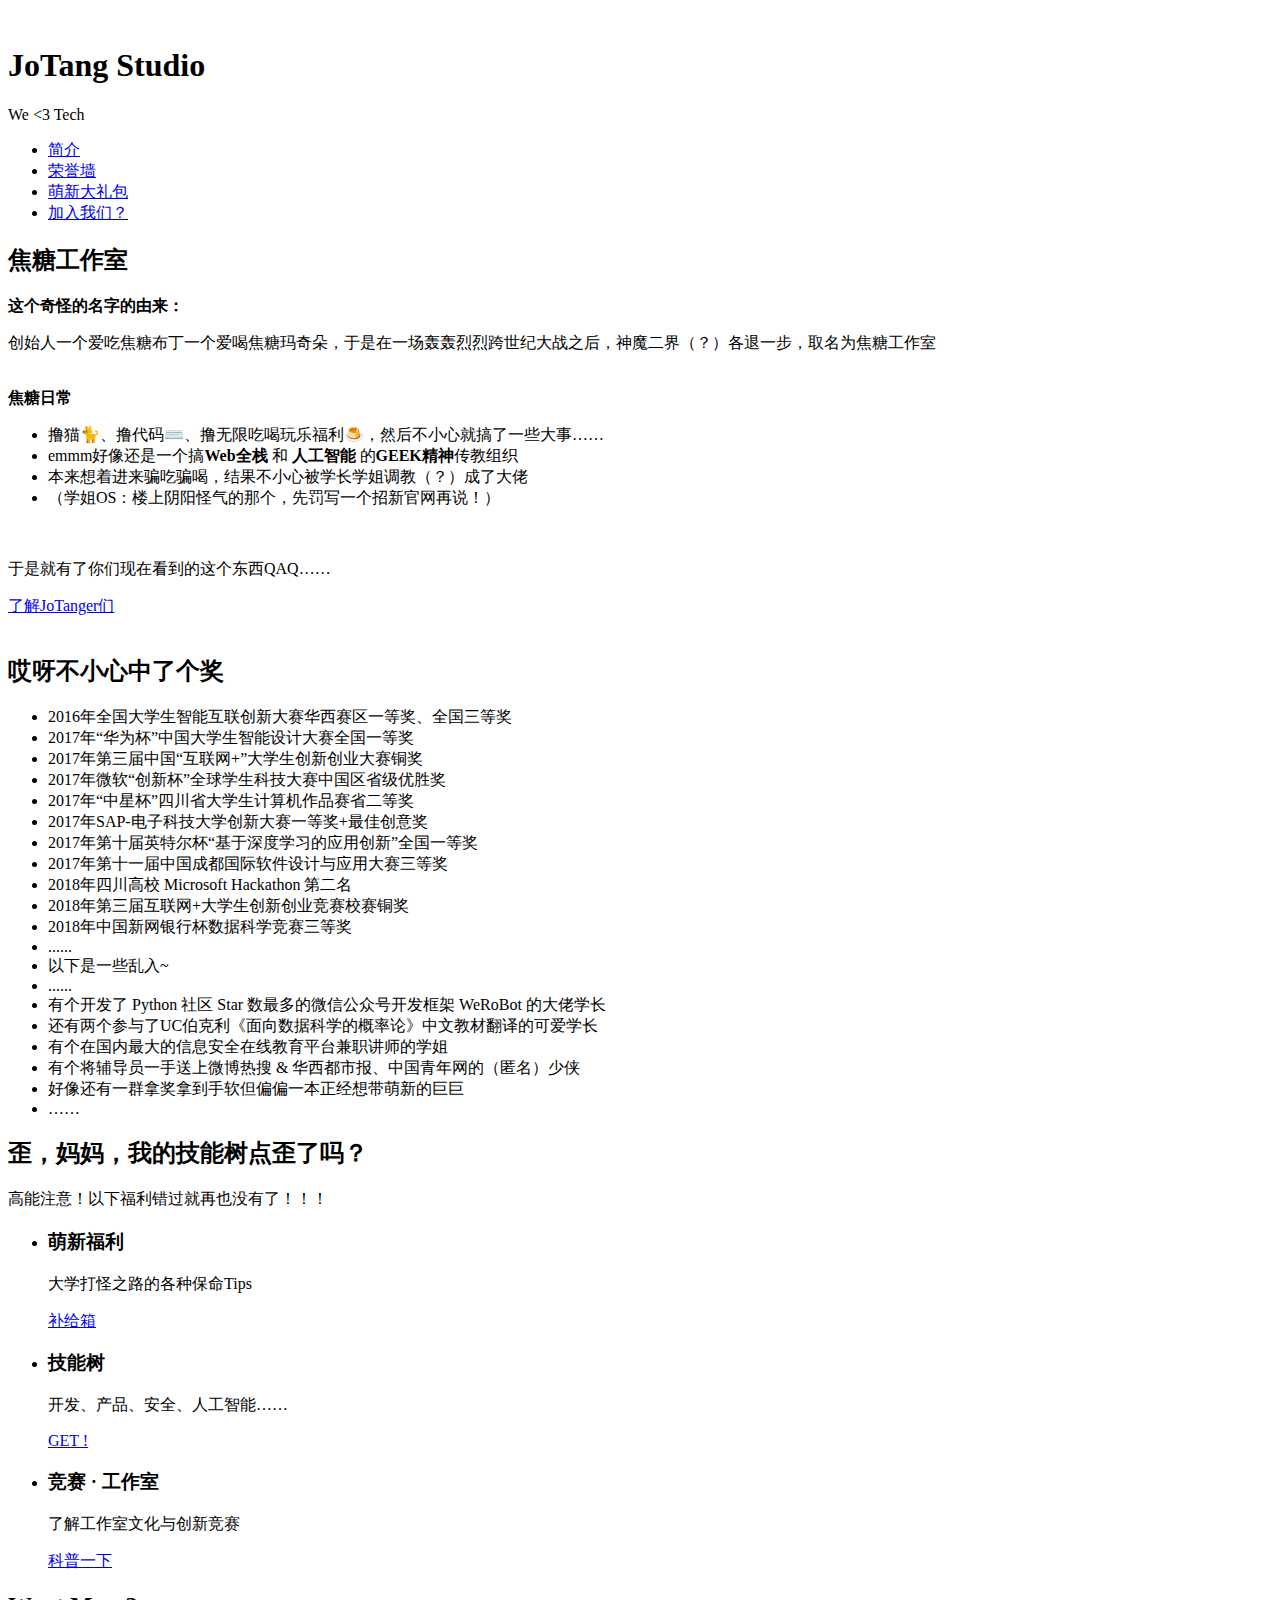
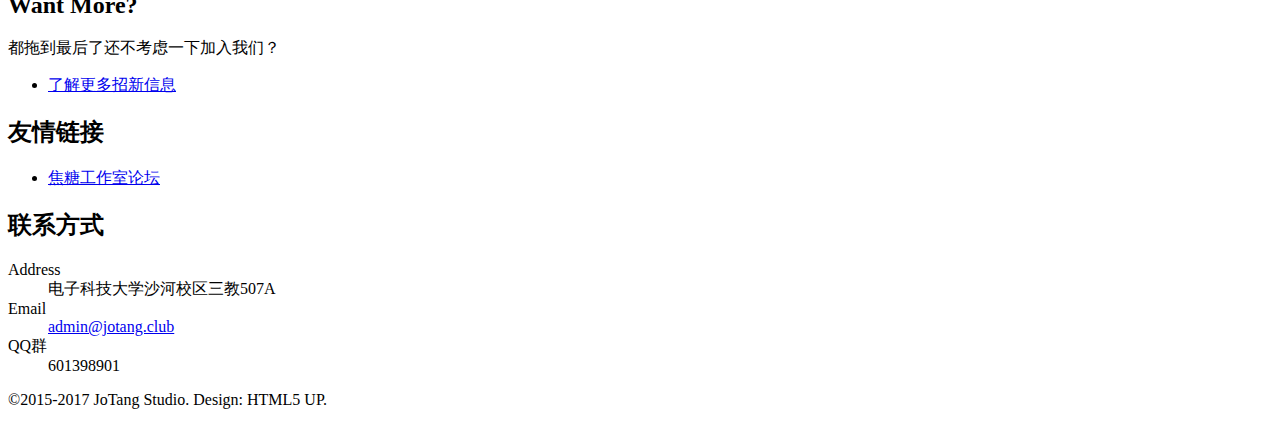
==== commit 815b0dfd: "Update index.html" ====
--- a/index.html
+++ b/index.html
@@ -80,7 +80,20 @@
               <li>2017年微软“创新杯”全球学生科技大赛中国区省级优胜奖</li>
               <li>2017年“中星杯”四川省大学生计算机作品赛省二等奖</li>
               <li>2017年SAP-电子科技大学创新大赛一等奖+最佳创意奖</li>
+              <li>2017年第十届英特尔杯“基于深度学习的应用创新”全国一等奖</li>
+              <li>2017年第十一届中国成都国际软件设计与应用大赛三等奖</li>
+              <li>2018年四川高校 Microsoft Hackathon 第二名</li>
+              <li>2018年第三届互联网+大学生创新创业竞赛校赛铜奖</li>
+              <li>2018年中国新网银行杯数据科学竞赛三等奖</li>
               <li>......</li>
+              <li>以下是一些乱入~</li>
+              <li>......</li>
+              <li>有个开发了 Python 社区 Star 数最多的微信公众号开发框架 WeRoBot 的大佬学长</li>
+              <li>还有两个参与了UC伯克利《面向数据科学的概率论》中文教材翻译的可爱学长</li>
+              <li>有个在国内最大的信息安全在线教育平台兼职讲师的学姐</li>
+              <li>有个将辅导员一手送上微博热搜 & 华西都市报、中国青年网的（匿名）少侠</li>
+              <li>好像还有一群拿奖拿到手软但偏偏一本正经想带萌新的巨巨</li>
+              <li>……</li>
             </ul>
           </div>
           <span class="icon major style1 fa-trophy"></span>
@@ -90,26 +103,27 @@
       <section id="pack" class="main special">
         <header class="major">
           <h2>歪，妈妈，我的技能树点歪了吗？</h2>
+          <p>高能注意！以下福利错过就再也没有了！！！</p>
         </header>
         <ul class="features">
           <li>
             <span class="icon major style3 fa-gift"></span>
             <h3>萌新福利</h3>
             <p>大学打怪之路的各种保命Tips</p>
-            <a class="button" target="_blank" rel="noopener" href="https://d.jotang.party/t/topic/153">补给箱</a>
+            <a class="button" target="_blank" rel="noopener" href="https://d.jotang.club/t/topic/153">补给箱</a>
           </li>
           <li>
             <span class="icon major style4 fa-flag"></span>
             <h3>技能树</h3>
             <p>开发、产品、安全、人工智能……</p>
             <p></p>
-            <a class="button" target="_blank" rel="noopener" href="https://d.jotang.party/t/topic/166">GET !</a>
+            <a class="button" target="_blank" rel="noopener" href="https://d.jotang.club/t/topic/166">GET !</a>
           </li>
           <li>
             <span class="icon major style2 fa-star"></span>
             <h3>竞赛 · 工作室</h3>
             <p>了解工作室文化与创新竞赛</p>
-            <a class="button" target="_blank" rel="noopener"  href="https://d.jotang.party/t/topic/161">科普一下</a>
+            <a class="button" target="_blank" rel="noopener"  href="https://d.jotang.club/t/topic/161">科普一下</a>
           </li>
         </ul>
       </section>
@@ -134,7 +148,7 @@
       <section>
         <h2>友情链接</h2>
         <ul class="actions">
-          <li><a target="_blank" rel="noopener" href="https://d.jotang.party" class="button">焦糖工作室论坛</a></li>
+          <li><a target="_blank" rel="noopener" href="https://d.jotang.club" class="button">焦糖工作室论坛</a></li>
         </ul>
       </section>
       <section>
@@ -143,7 +157,7 @@
           <dt>Address</dt>
           <dd>电子科技大学沙河校区三教507A</dd>
           <dt>Email</dt>
-          <dd><a href="mailto: recruit@jotang.party">recruit@jotang.party</a></dd>
+          <dd><a href="mailto: admin@jotang.club">admin@jotang.club</a></dd>
           <dt>QQ群</dt>
           <dd>601398901</dd>
         </dl>
@@ -181,4 +195,4 @@
 </script>
 <style>
 
-</style>+</style>
